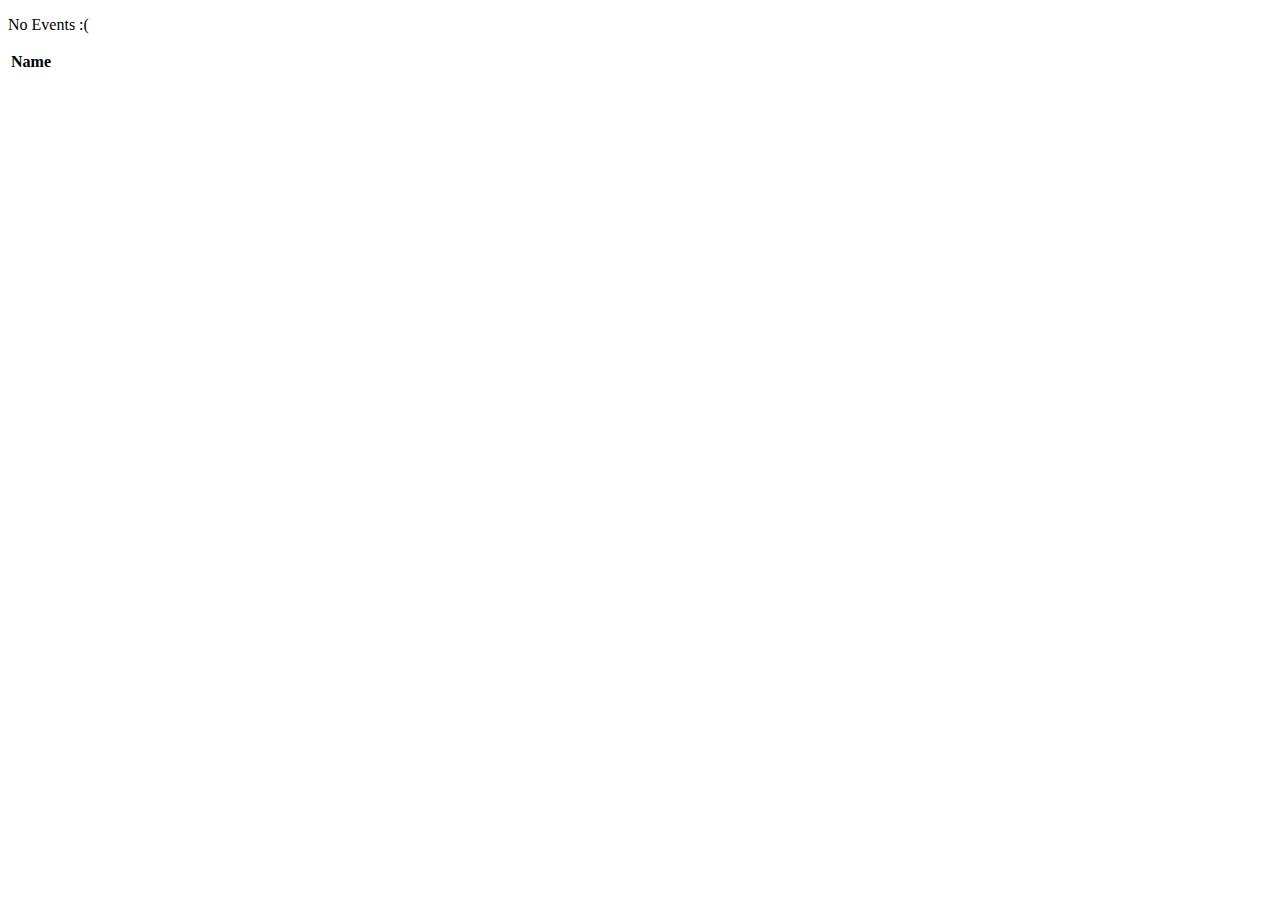
==== src/main/resources/templates/events/index.html @ 36729c49 "started java-springboot-thymeleaf-bootstrap project with the code along from launchcode" ====
<!DOCTYPE html>
<html lang="en" xmlns:th="http://www.thymeleaf.org/">
<head th:replace="fragments :: head"></head>
<body class="container">
<header th:replace="fragments :: header"></header>

   <p th:unless="${events} and ${events.size()}">No Events :(</p>
    <table class="table table-striped">
        <thead>
            <tr>
                <th>Name</th>
            </tr>
        </thead>
        <tr th:each="event : ${events}">
            <td th:text="${event}"></td>
        </tr>
    </table>
</body>
</html>
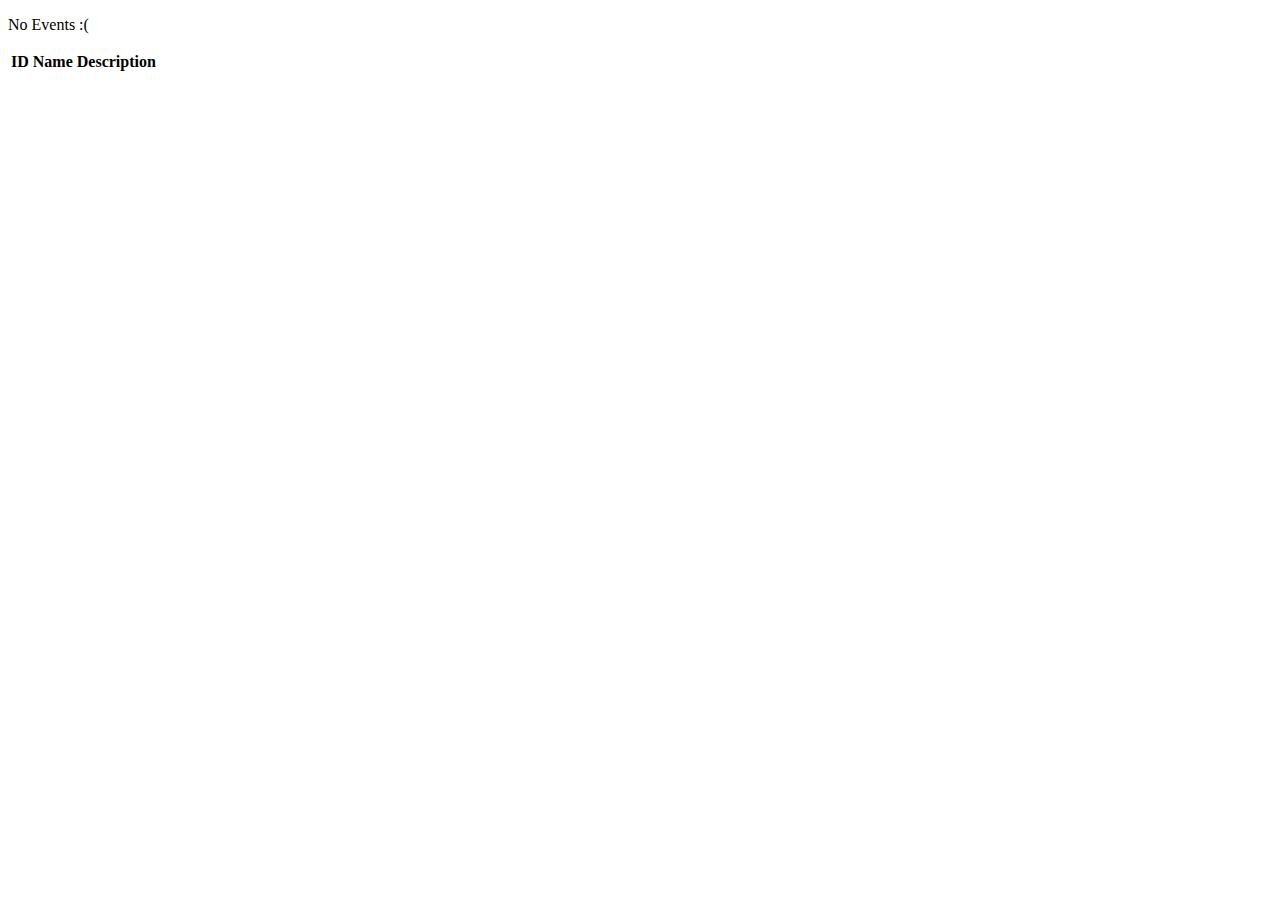
==== commit 8af1ffc1: "refactored model and data storage, prep for persistent data down the line" ====
--- a/src/main/resources/templates/events/index.html
+++ b/src/main/resources/templates/events/index.html
@@ -8,11 +8,15 @@
     <table class="table table-striped">
         <thead>
             <tr>
+                <th>ID</th>
                 <th>Name</th>
+                <th>Description</th>
             </tr>
         </thead>
         <tr th:each="event : ${events}">
-            <td th:text="${event}"></td>
+            <td th:text="${event.id}"></td>
+            <td th:text="${event.name}"></td>
+            <td th:text="${event.description}"></td>
         </tr>
     </table>
 </body>
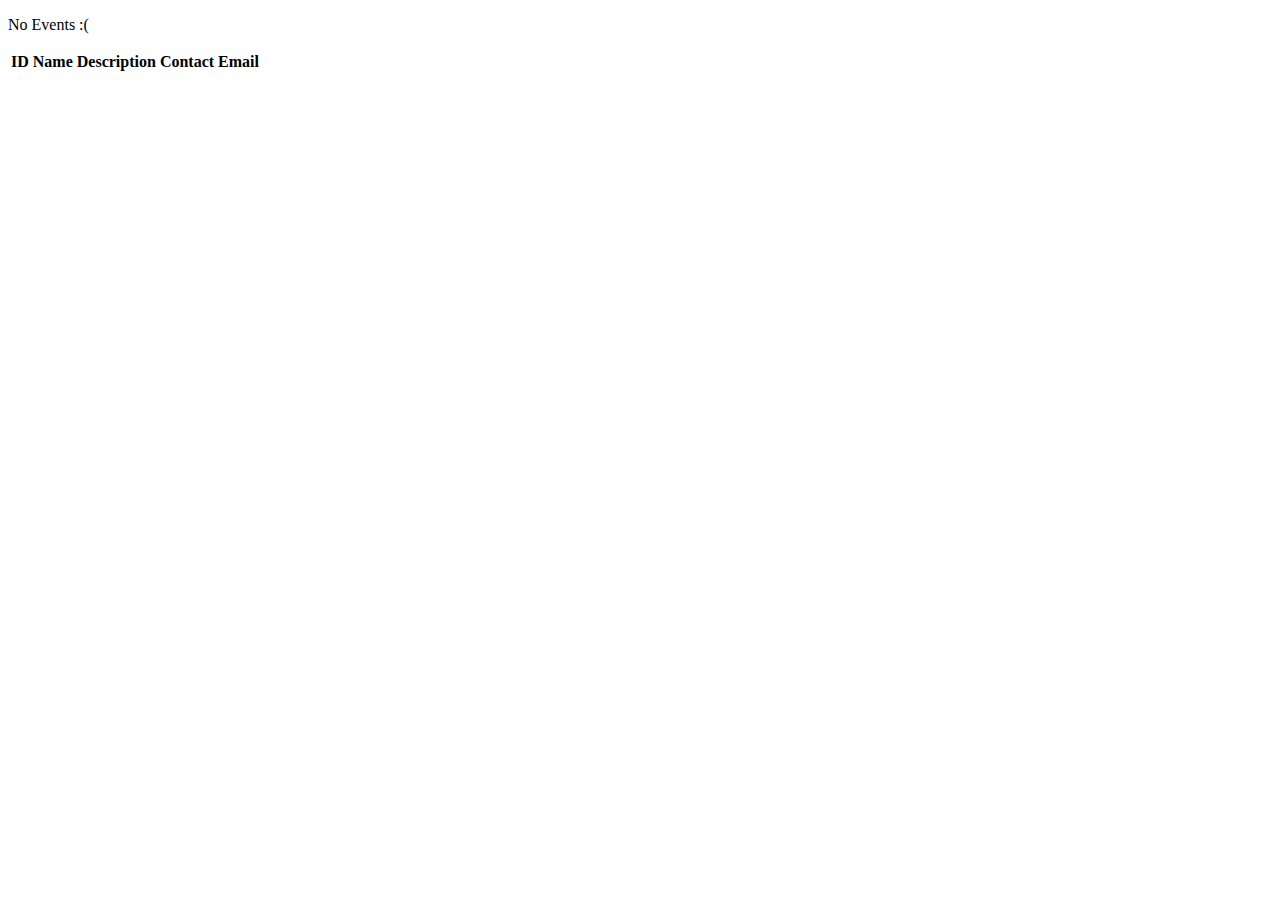
==== commit 2dd8da65: "added validation annotations" ====
--- a/src/main/resources/templates/events/index.html
+++ b/src/main/resources/templates/events/index.html
@@ -11,12 +11,14 @@
                 <th>ID</th>
                 <th>Name</th>
                 <th>Description</th>
+                <th>Contact Email</th>
             </tr>
         </thead>
         <tr th:each="event : ${events}">
             <td th:text="${event.id}"></td>
             <td th:text="${event.name}"></td>
             <td th:text="${event.description}"></td>
+            <td th:text="${event.contactEmail }"></td>
         </tr>
     </table>
 </body>
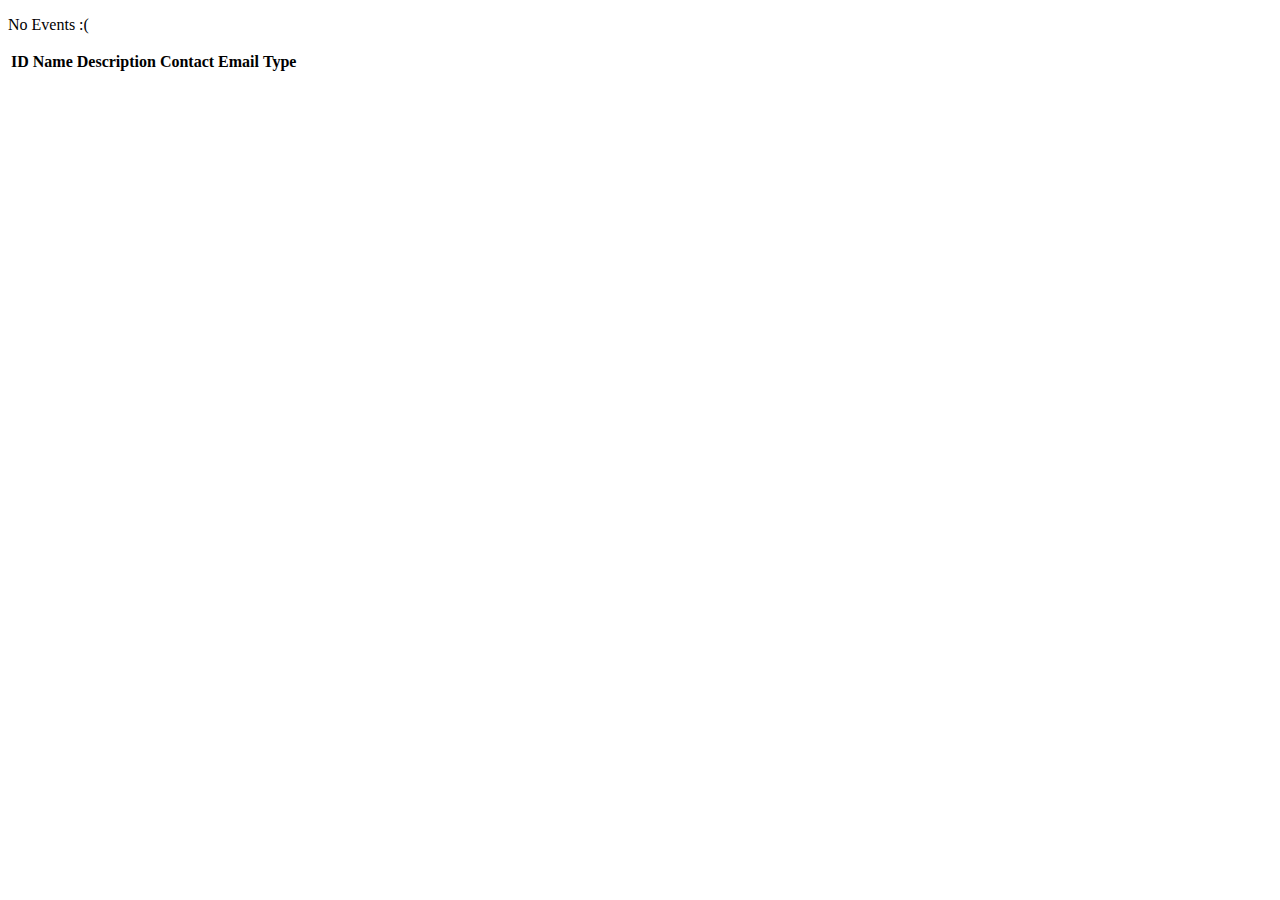
==== commit f5bc3ea4: "added enum class for event types" ====
--- a/src/main/resources/templates/events/index.html
+++ b/src/main/resources/templates/events/index.html
@@ -12,6 +12,7 @@
                 <th>Name</th>
                 <th>Description</th>
                 <th>Contact Email</th>
+                <th>Type</th>
             </tr>
         </thead>
         <tr th:each="event : ${events}">
@@ -19,6 +20,7 @@
             <td th:text="${event.name}"></td>
             <td th:text="${event.description}"></td>
             <td th:text="${event.contactEmail }"></td>
+            <td th:text="${event.type.displayName}"> </td>
         </tr>
     </table>
 </body>
